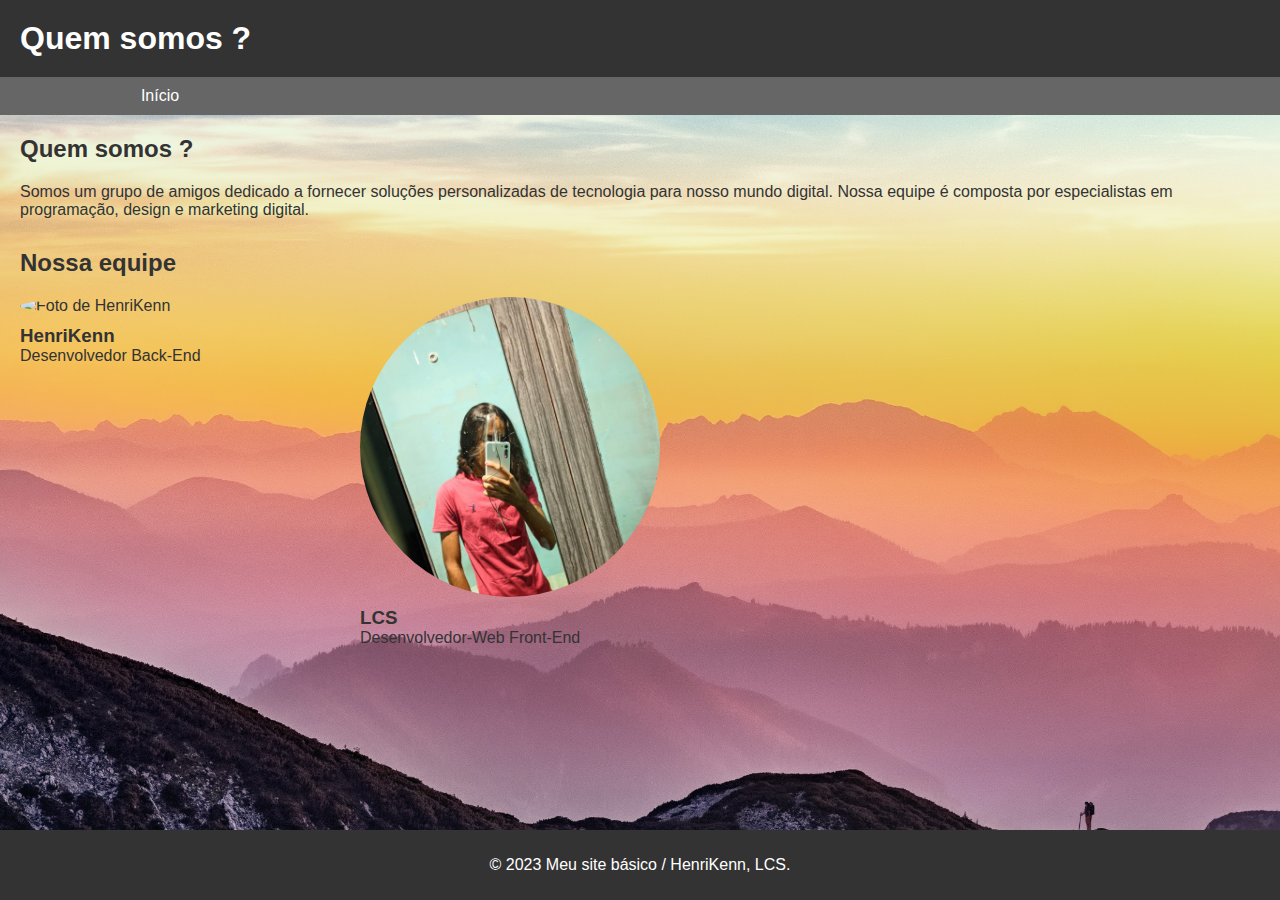
==== sobre/sobre.html @ e0b9e631 "html,css criado com ajuda do ChatGPT" ====
<!DOCTYPE html>
<html>

<head>
	<meta charset="UTF-8">
	<title>Quem somos ?</title>
	<link rel="stylesheet" href="/background.css">
	<link rel="stylesheet" href="sobre.css">
</head>

<body>
	<header>
		<h1>Quem somos ? </h1>
	</header>
		<nav>
			<ul>
				<li><a href="/index.html"class="link">Início</a></li>
			</ul>
		</nav>
	<main>
		<section id="about">
			<h2>Quem somos ?</h2>
			<p>Somos um grupo de amigos dedicado a fornecer soluções personalizadas de tecnologia para nosso mundo digital. Nossa
				equipe é composta por especialistas em programação, design e marketing digital.</p>
		</section>
		<section id="team">
			<h2>Nossa equipe</h2>
			<ul>
				<li>
					<img src="https://lh3.googleusercontent.com/[base64]w937-h937-s-no?authuser=0"
						alt="Foto de HenriKenn">
					<h3>HenriKenn</h3>
					<p>Desenvolvedor Back-End</p>
				</li>
				<li>
					<img src="/imgs-devs/217528351_354060339547008_5701255671386076830_n.jpg" alt="Foto de Maria">
					<h3>LCS</h3>
					<p>Desenvolvedor-Web Front-End</p>
				</li>
				<li>
					<!-- <img src="carlos.jpg" alt="Foto de Carlos">
					<h3>Carlos</h3>
					<p>Especialista em marketing digital</p> -->
				</li>
			</ul>
		</section>
	</main>
	<footer>
		<p>&copy; 2023 Meu site básico / HenriKenn, LCS.</p>
	</footer>
</body>
</html>
---- background.css ----
body {
  background: url("imgs/pexels-simon-berger-1323550.jpg") no-repeat center center fixed;
  background-size: cover;
  height: 100vh;
}
---- sobre/sobre.css ----
/* Define um estilo para o corpo da página */
body {
	font-family: Arial, sans-serif;
	background-color: #f0f0f0;
	color: #333;
	margin: 0;
	padding: 0px;
}

/* Estilo do header */
header {
	background-color: #333;
	color: #fff;
	display: flex;
	justify-content: space-between;
	align-items: flex;
	padding: 20px;
}


header h1 {
	margin: 0;
}

nav {
	background-color: #666;
	padding: 10px;
}

nav ul {
	display: flex;
	margin: 0;
	padding: 0;
	list-style: none;
}

nav li {
	box-sizing: border-box;
	text-size-adjust: auto;
	text-align: center;
	margin: 0;
	margin-left: 0;
	margin-right: 0;
	right: 0;
	left: 0;
}

nav a {
	color: #fff;
	text-decoration: underline;
}

/* Estilo do main */
main {
	padding: 20px;
	margin-bottom: 100px;
}

section {
	margin-bottom: 30px;
}

section h2 {
	margin-top: 0;
}

ul {
	list-style: none;
	margin: 0;
	padding: 0;
	display: flex;
	flex-wrap: wrap;
}

li {
	flex-basis: 300px;
	margin-right: 40px;
}

li:last-child {
	margin-right: 0;
}

img {
	display: block;
	width: 100%;
	height: auto;
	margin-bottom: 10px;
	border-radius: 50%;
}

h3 {
	margin: 0;
}

p {
	margin: 0;
}


/* Estilo do footer */
footer {
	position: absolute;
	bottom: 0;
	left: 0;
	padding: 26px;
	text-align: center;
	box-sizing: border-box;
	width: 100%;
	background-color: #333;
	color: #fff;
}

.link {
    color: #ffffff;
    text-decoration: none;
    transition: color 0.2s ease-in-out;
}

.link:hover {
    color: rgb(0, 255, 55);
}
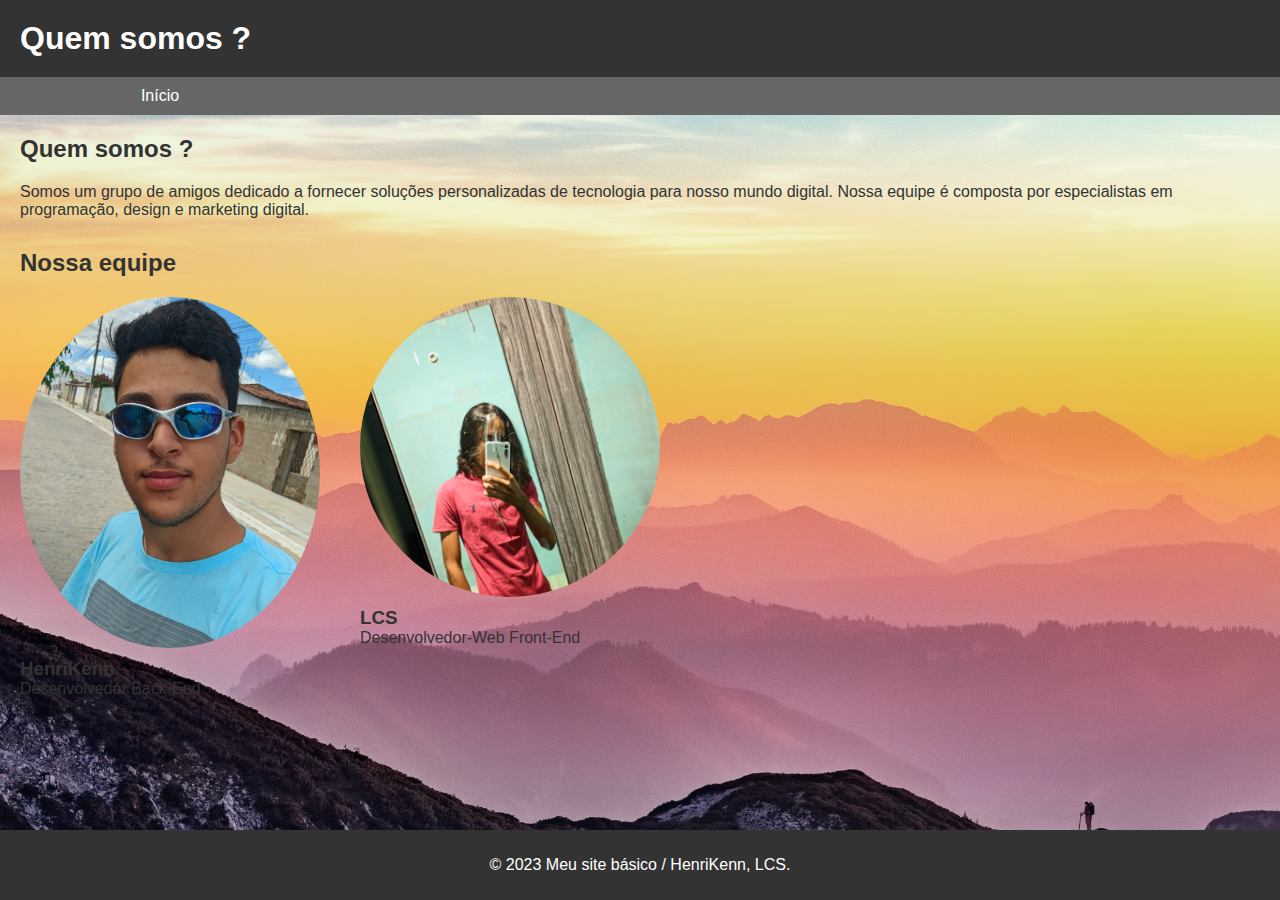
==== commit 706aacf7: "update imgs" ====
--- a/sobre/sobre.html
+++ b/sobre/sobre.html
@@ -27,7 +27,7 @@
 			<h2>Nossa equipe</h2>
 			<ul>
 				<li>
-					<img src="https://lh3.googleusercontent.com/[base64]w937-h937-s-no?authuser=0"
+					<img src="/imgs-devs/PXL_20210705_122441303.jpg"
 						alt="Foto de HenriKenn">
 					<h3>HenriKenn</h3>
 					<p>Desenvolvedor Back-End</p>
